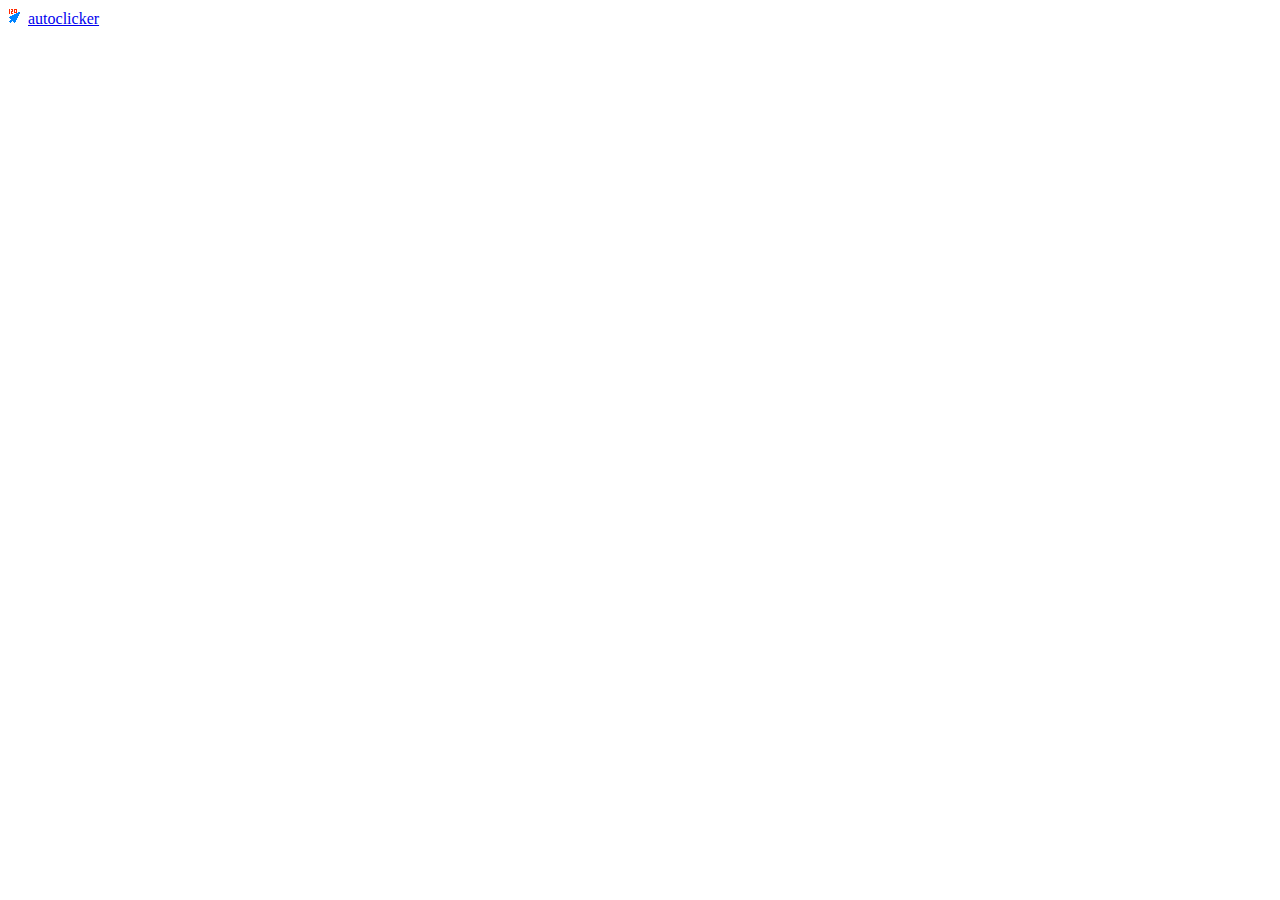
==== index.html @ 5a2e3dfc "Add files via upload" ====
<!DOCTYPE html>
<html lang="en">
<head>
    <meta charset="UTF-8">
    <meta name="viewport" content="width=device-width, initial-scale=1.0">
    <title>file hub</title>
</head>
<body>
    <div id="bots">
        <img src="asets/autoclicker-1.0.ico">
        <a href="apps\bots\autoclicker.html">autoclicker</a>
    </div>
</body>
</html>
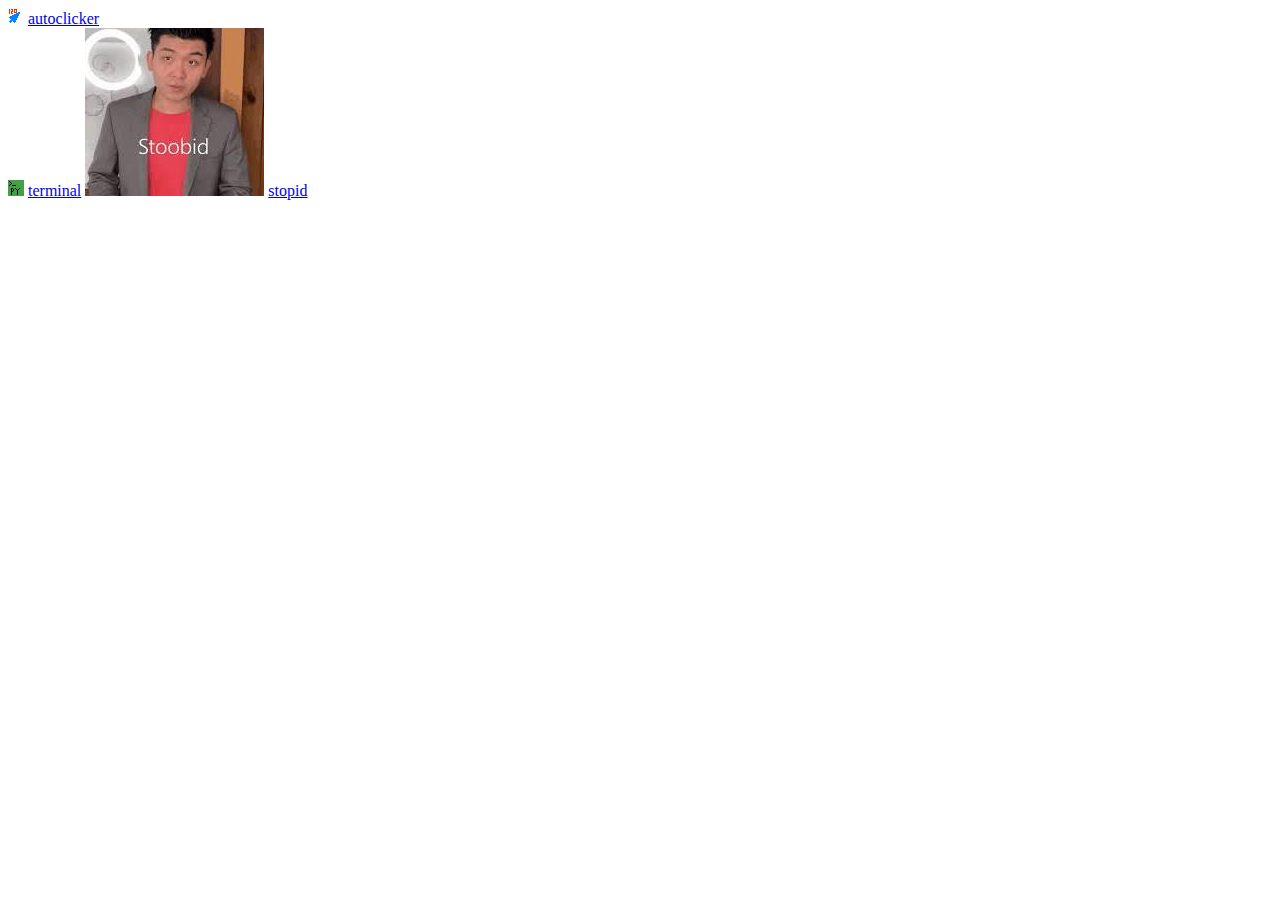
==== commit b3860197: "Add files via upload" ====
--- a/index.html
+++ b/index.html
@@ -10,5 +10,12 @@
         <img src="asets/autoclicker-1.0.ico">
         <a href="apps\bots\autoclicker.html">autoclicker</a>
     </div>
+    <div id="games">
+        <img src="asets/terminal.ico">
+        <a href="apps\bots\terminal.html">terminal</a>
+
+        <img src="asets/stopid.ico" style="">
+        <a href="apps\bots\stoopid.html">stopid</a>
+    </div>
 </body>
 </html>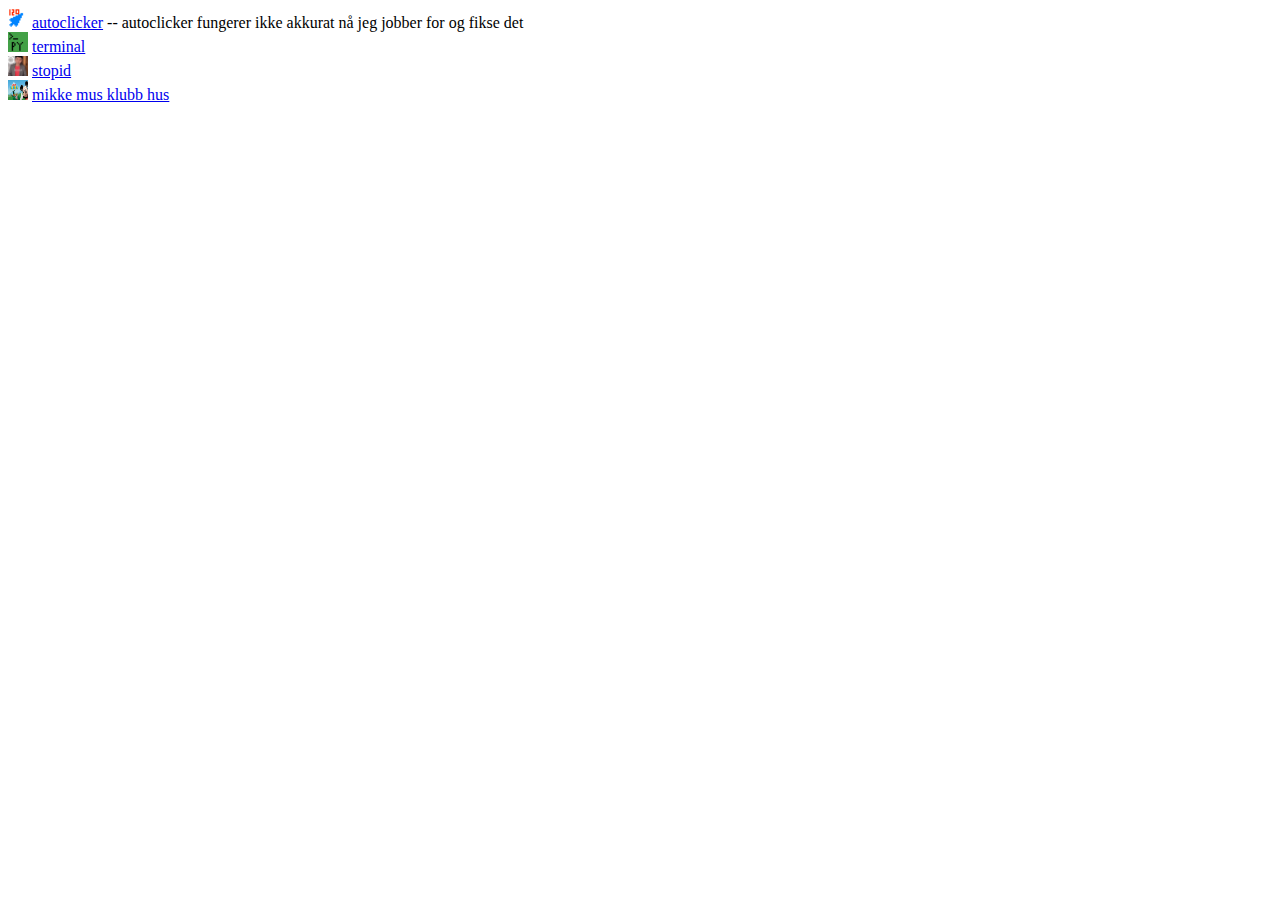
==== commit 51f86b26: "Add files via upload" ====
--- a/index.html
+++ b/index.html
@@ -7,15 +7,27 @@
 </head>
 <body>
     <div id="bots">
-        <img src="asets/autoclicker-1.0.ico">
-        <a href="apps\bots\autoclicker.html">autoclicker</a>
+        <div>
+            <img src="asets/autoclicker-1.0.ico" style="width: 20px; height: 20px;">
+            <a href="apps\bots\autoclicker.html">autoclicker</a>
+            -- autoclicker fungerer ikke akkurat nå jeg jobber for og fikse det
+        </div>
     </div>
     <div id="games">
-        <img src="asets/terminal.ico">
-        <a href="apps\bots\terminal.html">terminal</a>
+        <div>
+            <img src="asets/terminal.ico" style="width: 20px; height: 20px;">
+        <a href="apps\games\terminal.html">terminal</a>
+        </div>
 
-        <img src="asets/stopid.ico" style="">
-        <a href="apps\bots\stoopid.html">stopid</a>
+        <div>
+            <img src="asets/stopid.ico" style="width: 20px; height: 20px;">
+        <a href="apps\games\stoopid.html">stopid</a>
+        </div>
+
+        <div>
+            <img src="asets/disneyplus.ico" style="width: 20px; height: 20px;">
+            <a href="apps/games/mikkemusklubhus.html">mikke mus klubb hus</a>
+        </div>
     </div>
 </body>
 </html>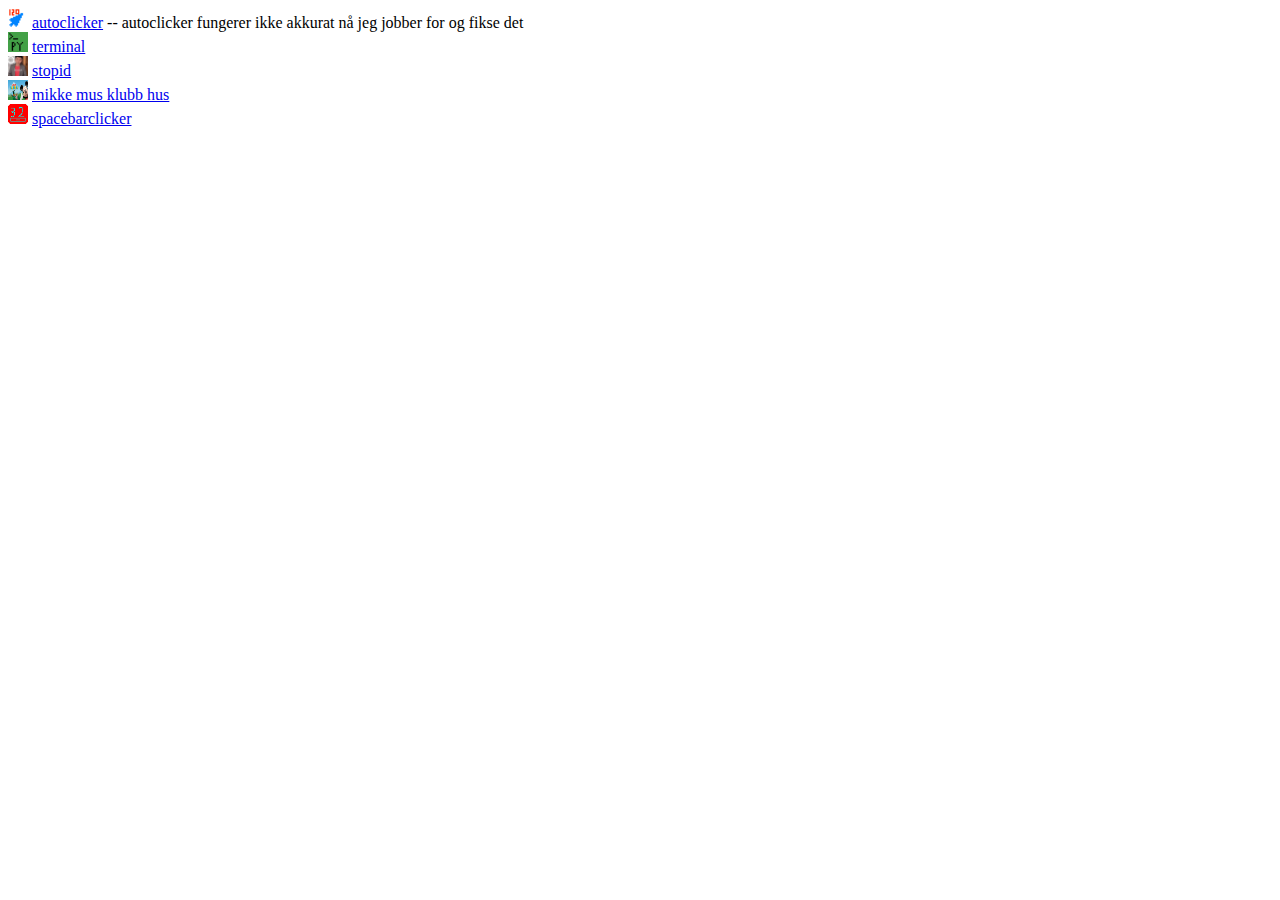
==== commit 23647878: "Add files via upload" ====
--- a/index.html
+++ b/index.html
@@ -28,6 +28,11 @@
             <img src="asets/disneyplus.ico" style="width: 20px; height: 20px;">
             <a href="apps/games/mikkemusklubhus.html">mikke mus klubb hus</a>
         </div>
+
+        <div>
+            <img src="asets/spacebarclicker.ico" style="width: 20px; height: 20px;">
+            <a href="apps/games/spacebarclicker.html">spacebarclicker</a>
+        </div>
     </div>
 </body>
 </html>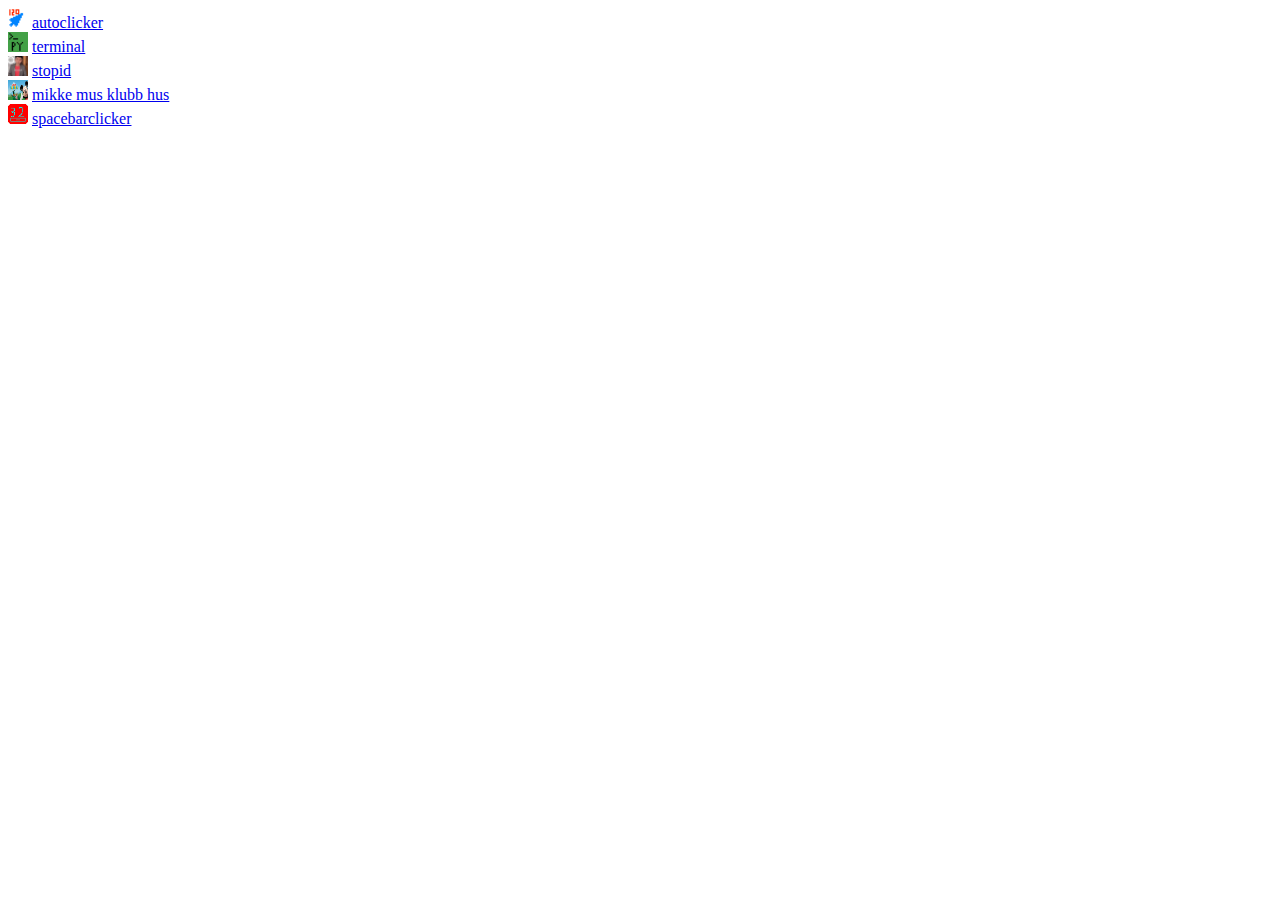
==== commit cf01ab78: "Add files via upload" ====
--- a/index.html
+++ b/index.html
@@ -4,13 +4,13 @@
     <meta charset="UTF-8">
     <meta name="viewport" content="width=device-width, initial-scale=1.0">
     <title>file hub</title>
+    <link rel="icon" type="images/x-icon" href="asets/file-hub.ico"/>
 </head>
 <body>
     <div id="bots">
         <div>
             <img src="asets/autoclicker-1.0.ico" style="width: 20px; height: 20px;">
             <a href="apps\bots\autoclicker.html">autoclicker</a>
-            -- autoclicker fungerer ikke akkurat nå jeg jobber for og fikse det
         </div>
     </div>
     <div id="games">
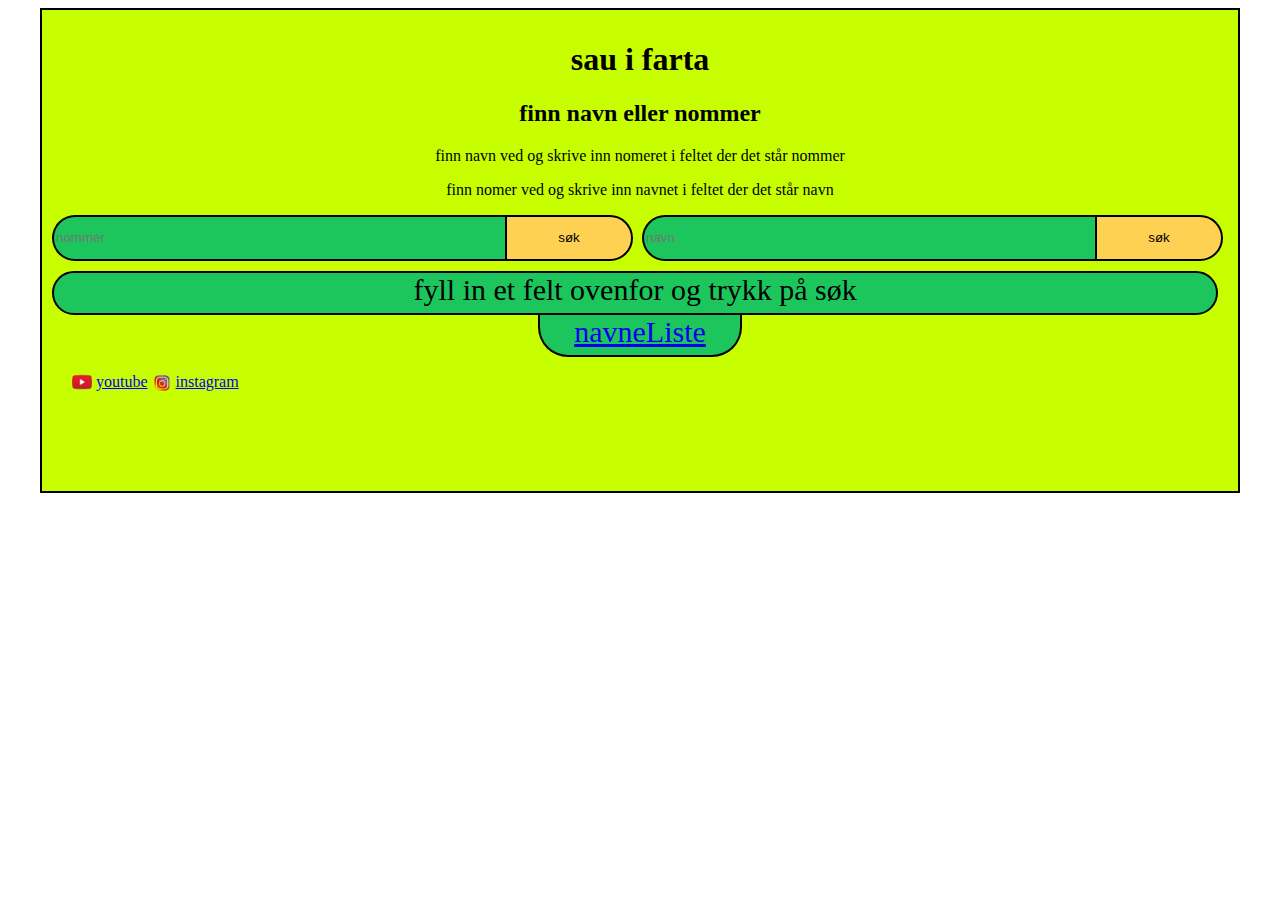
==== commit 2cf6ba23: "Add files via upload" ====
--- a/index.html
+++ b/index.html
@@ -3,35 +3,38 @@
 <head>
     <meta charset="UTF-8">
     <meta name="viewport" content="width=device-width, initial-scale=1.0">
-    <title>file hub</title>
-    <link rel="icon" type="images/x-icon" href="asets/file-hub.ico"/>
+    <title>sau i farta</title>
+    <link rel="shortcut icon" href="bilder/sau.png" type="image/png">
+    <link rel="stylesheet" href="style/classes.css">
+    <link rel="stylesheet" href="style/main.css">
+    <script src="script.js/navnognommer.js"></script>
 </head>
 <body>
-    <div id="bots">
-        <div>
-            <img src="asets/autoclicker-1.0.ico" style="width: 20px; height: 20px;">
-            <a href="apps\bots\autoclicker.html">autoclicker</a>
-        </div>
-    </div>
-    <div id="games">
-        <div>
-            <img src="asets/terminal.ico" style="width: 20px; height: 20px;">
-        <a href="apps\games\terminal.html">terminal</a>
+    <div id="background" class="center">
+        <h1 class="center">sau i farta</h1>
+
+        <div id="navnognommer" class="center">
+            <h2 class="center">finn navn eller nommer</h2>
+            <p class="center">finn navn ved og skrive inn nomeret i feltet der det står nommer</p>
+            <p class="center">finn nomer ved og skrive inn navnet i feltet der det står navn</p>
+            <input id="nommer" type="text" placeholder="nommer" class="input" value="">
+            <button class="chec" onclick="checkAndUpdate(1)">søk</button>
+
+            <input id="navn" type="text" placeholder="navn" class="input" value="">
+            <button class="chec" onclick="checkAndUpdate(0)">søk</button>
+
+            <div id="navnognommeroutput" class="output">fyll in et felt ovenfor og trykk på søk</div>
         </div>
 
-        <div>
-            <img src="asets/stopid.ico" style="width: 20px; height: 20px;">
-        <a href="apps\games\stoopid.html">stopid</a>
+        <div id="navneListe" class="center">
+            <a href="sub/navnelisteAr.html">navneListe</a>
         </div>
 
-        <div>
-            <img src="asets/disneyplus.ico" style="width: 20px; height: 20px;">
-            <a href="apps/games/mikkemusklubhus.html">mikke mus klubb hus</a>
-        </div>
-
-        <div>
-            <img src="asets/spacebarclicker.ico" style="width: 20px; height: 20px;">
-            <a href="apps/games/spacebarclicker.html">spacebarclicker</a>
+        <div id="kontaktInfo">
+            <img src="bilder/youtubelogo.png" id="yt" class="logo">
+            <a href="https://www.youtube.com/@sau_i_farta" target="_blank">youtube</a>
+            <img src="bilder/instagramlogo.png" class="logo" id="in">
+            <a href="https://www.instagram.com/sau_i_farta?igsh=NnEyZWpsank0bjd6&utm_source=qr" target="_blank">instagram</a>
         </div>
     </div>
 </body>
--- a/style/classes.css
+++ b/style/classes.css
@@ -0,0 +1,44 @@
+.center{
+    margin-left: auto;
+    margin-right: auto;
+    width: fit-content;
+    height: fit-content;
+}
+
+.input{
+    background-color: #1cc65d;
+    border-top-left-radius: 30px;
+    border-bottom-left-radius: 30px;
+    height: 40px;
+    width: 35vw;
+    border-width: 2px;
+    border-style: solid;
+    border-color: black;
+    border-right-style: hidden;
+}
+
+.chec{
+    border-top-right-radius: 30px;
+    border-bottom-right-radius: 30px;
+    height: 46px;
+    width: 10vw;
+    position: relative;
+    left: -5px;
+    border-style: solid;
+    border-color: black;
+    background-color: #FFD153;
+}
+
+.output{
+    background-color: #1cc65d;
+    border-radius: 30px;
+    height: 40px;
+    width: 90.8vw;
+    border-width: 2px;
+    border-style: solid;
+    border-color: black;
+    text-align: center;
+    position: relative;
+    top: 10px;
+    font-size: 30px;
+}
--- a/style/main.css
+++ b/style/main.css
@@ -0,0 +1,68 @@
+#background{
+    background-color: #C8FF00;
+    padding-left: 10px;
+    padding-right: 10px;
+    padding-top: 10px;
+    padding-bottom: 100px;
+    white-space: nowrap;
+    border-color: black;
+    border-width: 2px;
+    border-style: solid;
+}
+
+#navneListe{
+    background-color: #1cc65d;
+    width: 200px;
+    height: 40px;
+    position: relative;
+    top: 10px;
+    border-bottom-left-radius: 30px;
+    border-bottom-right-radius: 30px;
+    border-color: black;
+    border-width: 2px;
+    border-style: solid;
+    border-top-style: hidden;
+    text-align: center;
+    font-size: 30px;
+}
+
+.ar{
+    background-color: #1cc65d;
+    border-radius: 20px;
+    text-align: center;
+    width: 90.8vw;
+    height: auto;
+    font-size: 25px;
+    border-color: black;
+    border-width: 2px;
+    border-style: solid;
+}
+
+#tilbake{
+    background-color: #1cc65d;
+    border-radius: 30px;
+    height: 50px;
+    width: 100px;
+    border-color: black;
+    border-style: solid;
+    border-width: 2px;
+    text-align: center;
+    font-size: 30px;
+    position: relative;
+    top: 30px;
+}
+
+#yt{
+    position: relative;
+    top: 15px;
+    left: 10px;
+    height: 40px;
+    width: 40px;
+}
+
+#in{
+    position: relative;
+    top: 6px;
+    height: 20px;
+    width: 20px;
+}
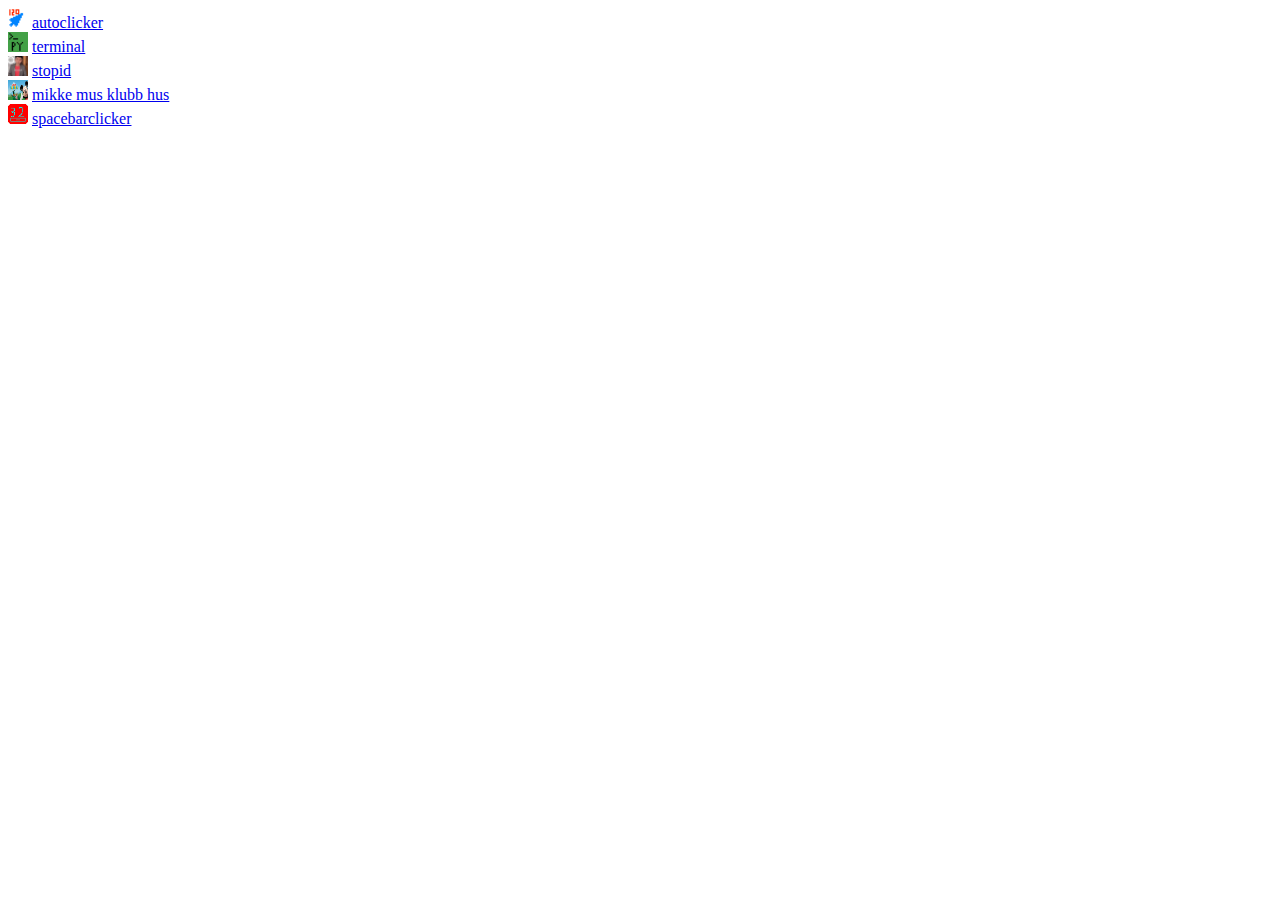
==== commit 7b30865e: "Add files via upload" ====
--- a/index.html
+++ b/index.html
@@ -3,38 +3,35 @@
 <head>
     <meta charset="UTF-8">
     <meta name="viewport" content="width=device-width, initial-scale=1.0">
-    <title>sau i farta</title>
-    <link rel="shortcut icon" href="bilder/sau.png" type="image/png">
-    <link rel="stylesheet" href="style/classes.css">
-    <link rel="stylesheet" href="style/main.css">
-    <script src="script.js/navnognommer.js"></script>
+    <title>file hub</title>
+    <link rel="icon" type="images/x-icon" href="asets/file-hub.ico"/>
 </head>
 <body>
-    <div id="background" class="center">
-        <h1 class="center">sau i farta</h1>
-
-        <div id="navnognommer" class="center">
-            <h2 class="center">finn navn eller nommer</h2>
-            <p class="center">finn navn ved og skrive inn nomeret i feltet der det står nommer</p>
-            <p class="center">finn nomer ved og skrive inn navnet i feltet der det står navn</p>
-            <input id="nommer" type="text" placeholder="nommer" class="input" value="">
-            <button class="chec" onclick="checkAndUpdate(1)">søk</button>
-
-            <input id="navn" type="text" placeholder="navn" class="input" value="">
-            <button class="chec" onclick="checkAndUpdate(0)">søk</button>
-
-            <div id="navnognommeroutput" class="output">fyll in et felt ovenfor og trykk på søk</div>
+    <div id="bots">
+        <div>
+            <img src="asets/autoclicker-1.0.ico" style="width: 20px; height: 20px;">
+            <a href="apps\bots\autoclicker.html">autoclicker</a>
+        </div>
+    </div>
+    <div id="games">
+        <div>
+            <img src="asets/terminal.ico" style="width: 20px; height: 20px;">
+        <a href="apps\games\terminal.html">terminal</a>
         </div>
 
-        <div id="navneListe" class="center">
-            <a href="sub/navnelisteAr.html">navneListe</a>
+        <div>
+            <img src="asets/stopid.ico" style="width: 20px; height: 20px;">
+        <a href="apps\games\stoopid.html">stopid</a>
         </div>
 
-        <div id="kontaktInfo">
-            <img src="bilder/youtubelogo.png" id="yt" class="logo">
-            <a href="https://www.youtube.com/@sau_i_farta" target="_blank">youtube</a>
-            <img src="bilder/instagramlogo.png" class="logo" id="in">
-            <a href="https://www.instagram.com/sau_i_farta?igsh=NnEyZWpsank0bjd6&utm_source=qr" target="_blank">instagram</a>
+        <div>
+            <img src="asets/disneyplus.ico" style="width: 20px; height: 20px;">
+            <a href="apps/games/mikkemusklubhus.html">mikke mus klubb hus</a>
+        </div>
+
+        <div>
+            <img src="asets/spacebarclicker.ico" style="width: 20px; height: 20px;">
+            <a href="apps/games/spacebarclicker.html">spacebarclicker</a>
         </div>
     </div>
 </body>
